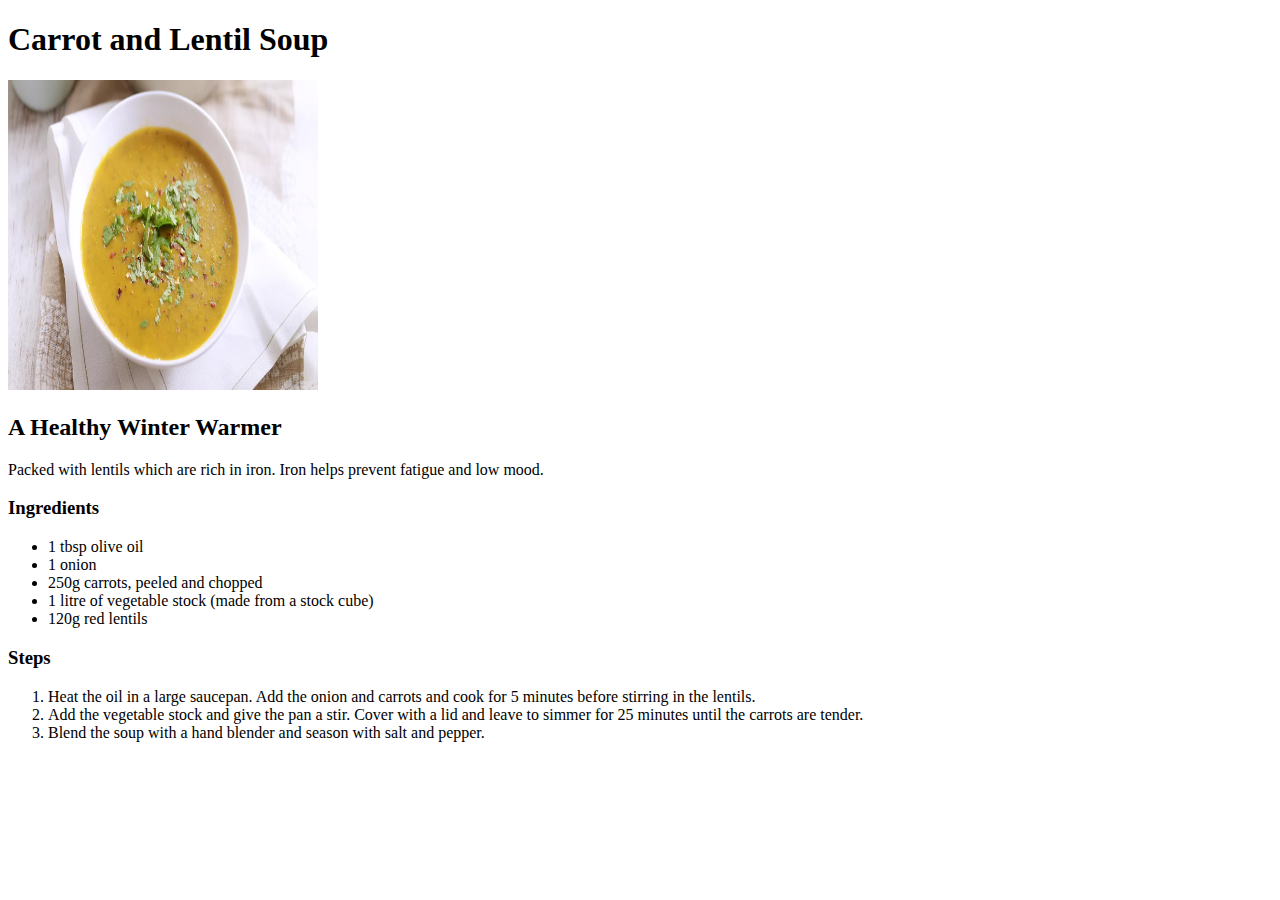
==== recipes/lentilsoup.html @ 533c83a4 "initial commit" ====
<!DOCTYPE html>
<html lang="en">
  <head>
    <meta charset="UTF-8" />
    <meta name="viewport" content="width=device-width, initial-scale=1.0" />
    <title>Carrot and Lentil Soup</title>
  </head>
  <body>
    <h1>Carrot and Lentil Soup</h1>
    <img
      src="../img/carrotlentilsoup.jpg"
      alt="carrot and lentil soup"
      width="310px"
      height="310px"
    />
    <h2>A Healthy Winter Warmer</h2>
    <p>
      Packed with lentils which are rich in iron. Iron helps prevent fatigue and
      low mood.
    </p>
    <h3>Ingredients</h3>
    <ul>
      <li>1 tbsp olive oil</li>
      <li>1 onion</li>
      <li>250g carrots, peeled and chopped</li>
      <li>1 litre of vegetable stock &#40;made from a stock cube&#41;</li>
      <li>120g red lentils</li>
    </ul>
    <h3>Steps</h3>
    <ol>
      <li>
        Heat the oil in a large saucepan. Add the onion and carrots and cook for
        5 minutes before stirring in the lentils.
      </li>
      <li>
        Add the vegetable stock and give the pan a stir. Cover with a lid and
        leave to simmer for 25 minutes until the carrots are tender.
      </li>
      <li>
        Blend the soup with a hand blender and season with salt and pepper.
      </li>
    </ol>
  </body>
</html>
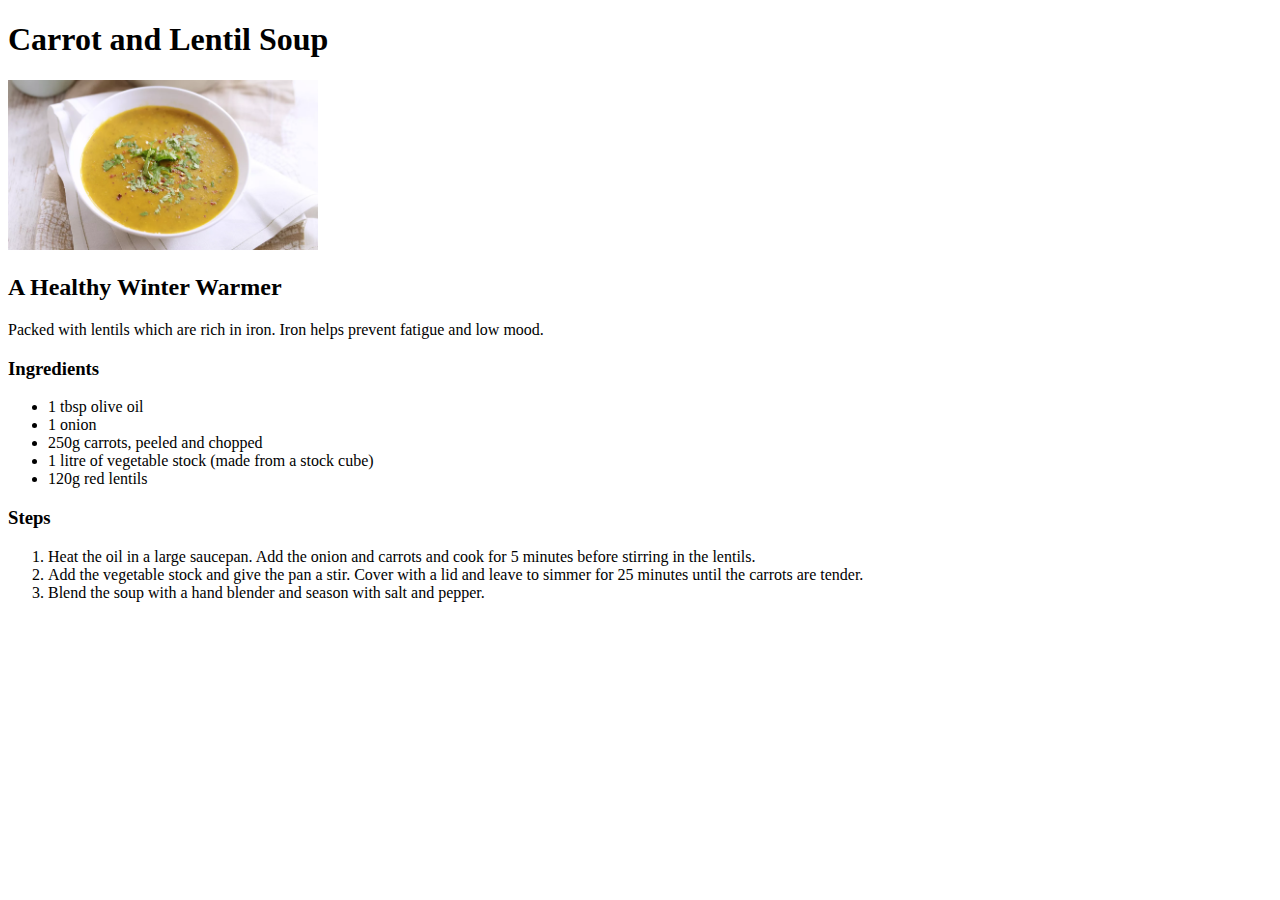
==== commit 308c0986: "Make images proportional with width=auto" ====
--- a/recipes/lentilsoup.html
+++ b/recipes/lentilsoup.html
@@ -11,7 +11,7 @@
       src="../img/carrotlentilsoup.jpg"
       alt="carrot and lentil soup"
       width="310px"
-      height="310px"
+      height="auto"
     />
     <h2>A Healthy Winter Warmer</h2>
     <p>
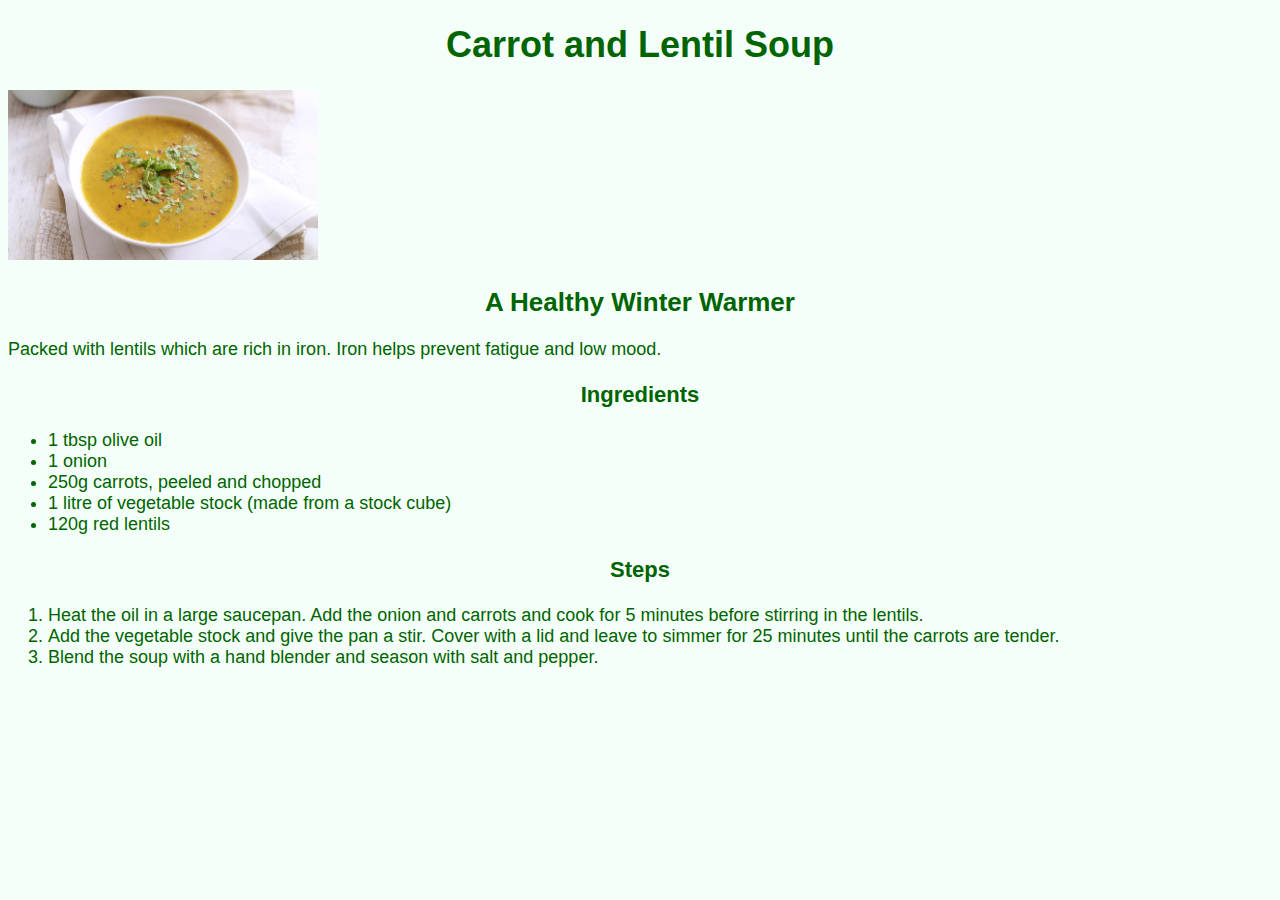
==== commit 456743f0: "Add basic styles" ====
--- a/recipes/lentilsoup.html
+++ b/recipes/lentilsoup.html
@@ -4,6 +4,7 @@
     <meta charset="UTF-8" />
     <meta name="viewport" content="width=device-width, initial-scale=1.0" />
     <title>Carrot and Lentil Soup</title>
+    <link rel="stylesheet" href="../styles.css" />
   </head>
   <body>
     <h1>Carrot and Lentil Soup</h1>
--- a/styles.css
+++ b/styles.css
@@ -0,0 +1,30 @@
+* {
+  background-color: #f5fffa;
+  color: #006400;
+  font-family: Arial, Helvetica, sans-serif;
+  font-size: 18px;
+}
+
+h1,
+h2,
+h3 {
+  text-align: center;
+}
+
+h1 {
+  font-size: 36px;
+  font-weight: 800;
+}
+
+h2 {
+  font-size: 26px;
+}
+
+h3 {
+  font-size: 22px;
+}
+
+img {
+  height: auto;
+  width: 310px;
+}
